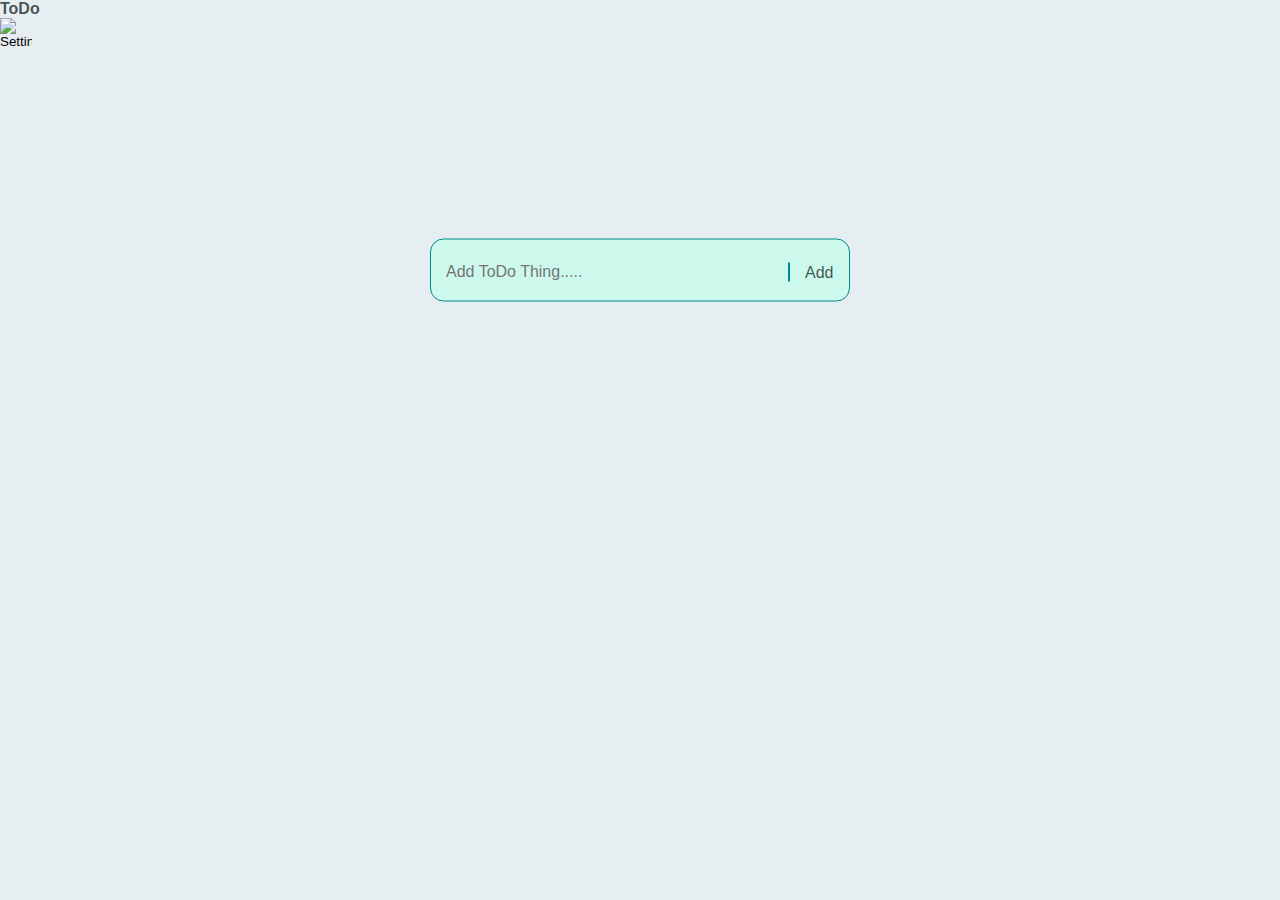
==== main.html @ 45668368 "Todo web app all files uploaded" ====
<!DOCTYPE html>
<html>
    <head>
        <title>Todo List</title>
        <meta name="viewport" content="width=device-width, initial-scale=1.o">
        <meta name="description" content="Free Todo app">
        <meta charset="UTF-8">
        <link rel="icon" type="image/png" href="/Download/icons8-todo-list-32.png">
        <link rel="stylesheet" href="main.css">
        <link rel="stylesheet" href="settingpage.css">
        <link rel="stylesheet" href="headcontainer.css">
        <link rel="stylesheet" href="Todo_Input.css">
        <link rel="stylesheet" href="Todo_container.css">
    </head>
    <body>
        <div class="headcontainer">
            <div class="conhl">
                <ul class="headerlist">
                    <li class="boxheader" id="boxheadertitle">
                        <strong>ToDo
                            <span id="boxheadertitle"></span>
                        </strong>
                    </li>
                    <li class="boxheader">
                        <button onclick="settingon()" class="setting-on-bn" id="setting-on-bn">
                            <img src="/Download/setting_p.png" alt="Setting" style="width: 32px;height: 32px;">
                        </button>
                    </li>
                </ul>
            </div>
        </div>
        <div class="inputform">
            <span class="formtodo">
                <form>
                    <label for="fortodo"></label>
                    <input type="text" id="fortodo" name="fortodo" placeholder="Add ToDo Thing.....">
                </form>
            </span>
            <span class="formbutton">
                <button class="addbn" id="addbn">
                    <span class="inbtwln"></span>Add</button>
                </span>
        </div>
        <div class="storagecon" id="storagecon">
            <div class="inputtoolst" id="inputtoolst">
                <ul class="inputtool">
                    <li class="boxtool">Si.no</li>
                    <li class="boxtool" id="titleContainer">
                        <ul class="title-search" id="title-search">
                            <li class="ts" id="tsTodo">Todo's</li>
                            <li class="ts" id="tsbn">
                                <button class="btn-search" id="btn-search">
                                    <img src="/Download/search.png" style="width:25px;height:25px;" id="btn-Img-search">
                                </button>
                            </li>
                        </ul>
                        <div class="searchContainer" id="searchContainer" style="display: none;">
                            <input class="searchBar" type="text" id = "searchBar" name="searchBar" placeholder="Search ToDO From List">
                            <button id = "searchBarBtn" class = "searchBarBtn">
                                <img src="/Download/search.png" style="width:25px;height:25px;" id="Img-searchBarBtn" onclick = "searchBarText()">
                            </button>
                            <button id = "resetSearchBar" class = "resetSearchBar" onclick="resetSearchBar()">
                                Reset
                            </button>
                        </div>
                    </li>
                    <li class="boxtool">Progress</li>
                    <li class="boxtool">Action</li>
                </ul>
            </div>
        </div>
        <div class="settingpage" id="settingpage">
<!--            <div class="signs">
                <ul class="signslist">
                    <li class="sign">
                        <button class="signbn" id="singin">Sign in</button>
                    </li>
                    <li class="sign">
                        <button class="signbn" id="signup">Sign up</button>
                    </li>
                </ul>
            </div>-->
            <div class="titlechange">
                <div class="titlelist">
                    <span class="title-ch">
                        <input type="text" id="title-ch" class="title-in" maxlength="6" placeholder="Add Word with Todo Title" id="titlemod-in">
                    </span>
                    <span class="title-ch">
                        <button class="title-bn" id="changebn">Change</button>
                    </span>
                </div>
            </div>
<!--           <div class="logout">
                <button class="logoutbn" id="loginbn">Log Out</button>
            </div>-->
        </div>
        <script src="progressbar.js"></script>
        <script src="main.js"></script>
        <script src="settingpage.js"></script>
        <script src="Todo_Input.js"></script>
        <script src="titleNameAdd.js"></script>
    </body>
</html>
---- main.css ----
*{
    margin: 0;
    padding: 0;
    box-sizing: border-box;
}
body{
    background:#e7eef1;
    width: 100vw;
    min-height: 100vh;
}

.headerlist, .formtodo input[type="text"], .addbn, .boxtool{
    font-family: Arial, Helvetica, sans-serif;
    color:rgba(2, 12, 15, 0.712);
    font-size: 1rem;
}
---- settingpage.css ----
.settingpage{
    display: none;
    position: absolute;
    border: 1px solid rgb(0, 138, 138);
    right: 2.5vw;
    top: 10vh;
    left: 67.5vw;
    width: 30vw;
    min-height: 12vh;
    border-radius: 2.5vh;
    padding: 10px;
    background-color: hsla(160, 90%, 88%, 0.1);
    color: rgba(255, 255, 255, 0.05);
    font-size: 1rem;
}

.titlechange{
    display: inline-flex;
    width: 100%;
    min-height: 10vh;
    margin: 1vh 0;
    padding: 2.5px;
    /*border-bottom: 2px solid rgb(0, 138, 138);*/
}

.titlelist{
    width: 100%;
    min-height: 10vh;
    padding: 1.5vh 1.5%;
}

.title-in{
    width: 70%;
    min-height: 7vh;
    border-radius: 1vh;
    background: none;
    border: none;
    padding: 0 10px;
    margin-right: 2%;
    color: rgba(2, 12, 15, 0.712);
    font-size: 1rem;
}

.title-in:focus {
    background-color: white;
}

.title-bn{
    width: 25%;
    min-height: 7vh;
    text-align: center;
    background: none;
    border: none;
    padding: 0 5px;
    font-size: 1rem;
    cursor: pointer;
}

.title-bn:hover{
    background-color: rgb(0, 138, 138);
    border-radius:1.5vh;
    transition: 0.5s;
}


.setting-on-bn{
    display:flex;
    align-items: center;
    justify-content: center;
    border: none;
    background: none;
    border-radius: 50%;
}

.setting-on-bn:hover{
    cursor: pointer;
}

/*

.settingpage{
    display: none;
    position: absolute;
    border: 1px solid rgb(0, 138, 138);
    right: 2.5vw;
    top: 10vh;
    left: 67.5vw;
    width: 30vw;
    min-height: 35vh;
    border-radius: 2.5vh;
    padding: 10px;
    background-color: rgb(221, 240, 237);
    color: rgba(2, 12, 15, 0.712);
    font-size: 1rem;
}

.signslist{
    display: flex;
    list-style-type: none;
    justify-content: space-evenly;
    min-height: 10vh;
    margin: 0 0 2.5vh;
    padding: 2.5px;
    border-bottom: 2px solid rgb(0, 138, 138);
}

.sign{
    min-width: 10vw;
    display: flex;
    align-items: center;
    justify-content: center;
}

.signbn{
    width: 100%;
    height: 100%;
    align-items: center;
    justify-content: center;
    background: none;
    border: none;
    font-size: 1.25rem;
    cursor: pointer;
}

.signbn:hover{
    background-color: rgb(0, 138, 138);
    border-radius:1.5vh;
    transition: 0.5s;
}

.titlechange{
    display: inline-flex;
    width: 100%;
    min-height: 10vh;
    margin: 0 0 2.5vh;
    padding: 2.5px;
    border-bottom: 2px solid rgb(0, 138, 138);
}

.titlelist{
    width: 100%;
    min-height: 10vh;
    padding: 1.5vh 1.5%;
}

.title-in{
    width: 70%;
    min-height: 7vh;
    border-radius: 1vh;
    background: none;
    border: none;
    padding: 0 10px;
    margin-right: 2%;
    color: rgba(2, 12, 15, 0.712);
    font-size: 1rem;
}

.title-in:focus {
    background-color: white;
}

.title-bn, .logoutbn{
    width: 25%;
    min-height: 7vh;
    text-align: center;
    background: none;
    border: none;
    padding: 0 5px;
    font-size: 1rem;
    cursor: pointer;
}

.title-bn:hover, .logoutbn:hover{
    background-color: rgb(0, 138, 138);
    border-radius:1.5vh;
    transition: 0.5s;
}

.logout{
    min-width: 100%;
    display: flex;
    align-items: center;
    justify-content: center;
}

.setting-on-bn{
    display:flex;
    align-items: center;
    justify-content: center;
    border: none;
    background: none;
    border-radius: 50%;
}

.setting-on-bn:hover{
    cursor: pointer;
}

(doesnt needed).setting-on-bn:focus{
    transform: rotate(-180deg);
    transition: 0.5s;
}*/
---- Todo_Input.css ----
.inputform{
    position: absolute;
    display:flex;
    top: 30vh;
    left: 50%;
    transform: translate(-50%, -50%);
    background-color: hsla(160, 90%, 88%, 0.78);
    width: 420px;
    height: 7vh;
    border-radius: 1.5vh;
    border: 1px solid rgb(0, 138, 138);
}

.formtodo input[type="text"], .addbn{
    background: none;
    border:none;
    height: 7vh;
}

.formtodo input[type="text"]{
    width: 332px;
    margin:0 10px 0 15px;
    padding:2px 0;
    outline: none;
    overflow: auto;
}

.addbn{
    width: 52px;
    margin:0 10px 0 0px;
    padding:2px 15px 0 0;
    cursor: pointer;
}

.inbtwln{
    border: 1px solid rgb(0, 138, 138);
    height: 7vh;
    margin: 0 15px 0 0;
    cursor: pointer;
}
 .formbutton:hover{
    background-color: rgb(0, 138, 138);
    border-radius:1.5vh;
    transition: 0.5s;
}
---- Todo_container.css ----
.storagecon{
    display: none;
    width: 95vw;
    min-height: 25vh;
    margin: 28vh 2.5vw;
    border: 1px solid rgb(0, 138, 138);
    background-image:  repeating-radial-gradient( circle at 0 0, transparent 0, #ddf6ed63 40px ), repeating-linear-gradient( #99beb163, #99beb127 );
    border-radius: 2.5vh;
    padding: 1vh 0;
 }

.inputtoolst{
    width: 95%;
    min-height: 5vh;
    margin: 0 2.5vw 1.5vh;
    padding: 0;
}

.inputstore{
    width: 95%;
    min-height: 5vh;
    margin: 0 2.5vw 1.5vh;
    border-radius: 1vh;
    background-color: #85bdaa5b;
}

.boxtool:nth-child(1), .boxtool:nth-child(2), .boxtool:nth-child(3), .boxtool:nth-child(4), .boxstore:nth-child(1), .boxstore:nth-child(2), .boxstore:nth-child(3), .boxstore:nth-child(4){
    display: flex;
    flex: 1;
    align-items: center;
    justify-content: center;
}

.boxstore:nth-child(2){
    display: flex;
    flex: 3 420px;
    flex-wrap:wrap;
    overflow: auto;
    min-height: 5vh;
    align-items: center;
    justify-content: start;
}

.inputtool, .title-search, .inputstoretool{
    display: flex;
    list-style-type: none;
    justify-content: space-between;
    min-height: 5vh;
    margin: 0;
}

.boxtool:nth-child(1), .boxstore:nth-child(1), .ts:nth-child(2){
    flex: 0.5;
}

.boxtool:nth-child(2), .boxstore:nth-child(2), .ts:nth-child(1){
    flex: 3;
}

.actionlist, .title-search{
    display: flex;
    flex: 1;
    justify-content: space-evenly;
}

.actionbox, .ts{
    display: flex;
    align-items: center;
    justify-content: center;
}

.actionboxbn, .btn-search{
    width: 100%;
    height: 100%;
    background: none;
    border: none;
    cursor:pointer;
}

.actionboxbn{
    padding: 2px;
}

.input-container {
    position: relative;
    width: 100%;
  }

.number-input {
    width: 100%;
    padding: 5px;
    border: none;
    background: none;
    border-radius: 5px;
    font-size: 16px;
  }
  
.progress-bar {
    position: absolute;
    min-height: 100%;
    bottom: 0;
    left: 0;
    height: 3px;
    border-radius: 5px;
    background-color:none;
    transition: width 0.5s ease;
    z-index: -1;
}

.searchContainer{
    display: flex;
    width: 100%;
    min-height: 5vh;
    align-items: center;
    justify-content: center;
    padding: 5px 2px;
}

.searchBar{
    flex: 3;
    background: rgba(255, 255, 255, 0.6);
    border-radius: 5px;
    border: 1px solid rgb(0, 138, 138);
    margin: 0 20px;
    min-height: 4.8vh;
    padding: 0 10px;
}

.searchBarBtn{
    flex: 0.2;
    display: flex;
    align-items: center;
    justify-content: center;
    background: none;
    border-radius: 5px;
    border: 1px solid rgb(0, 138, 138);
    margin: 0 20px;
    min-height: 4.8vh;
    cursor: pointer;
}

.resetSearchBar{
    flex: 0.75;
    display: flex;
    align-items: center;
    justify-content: center;
    background: none;
    border-radius: 5px;
    border: 1px solid rgb(0, 138, 138);
    margin: 0 20px;
    min-height: 4.8vh;
    cursor: pointer;
}
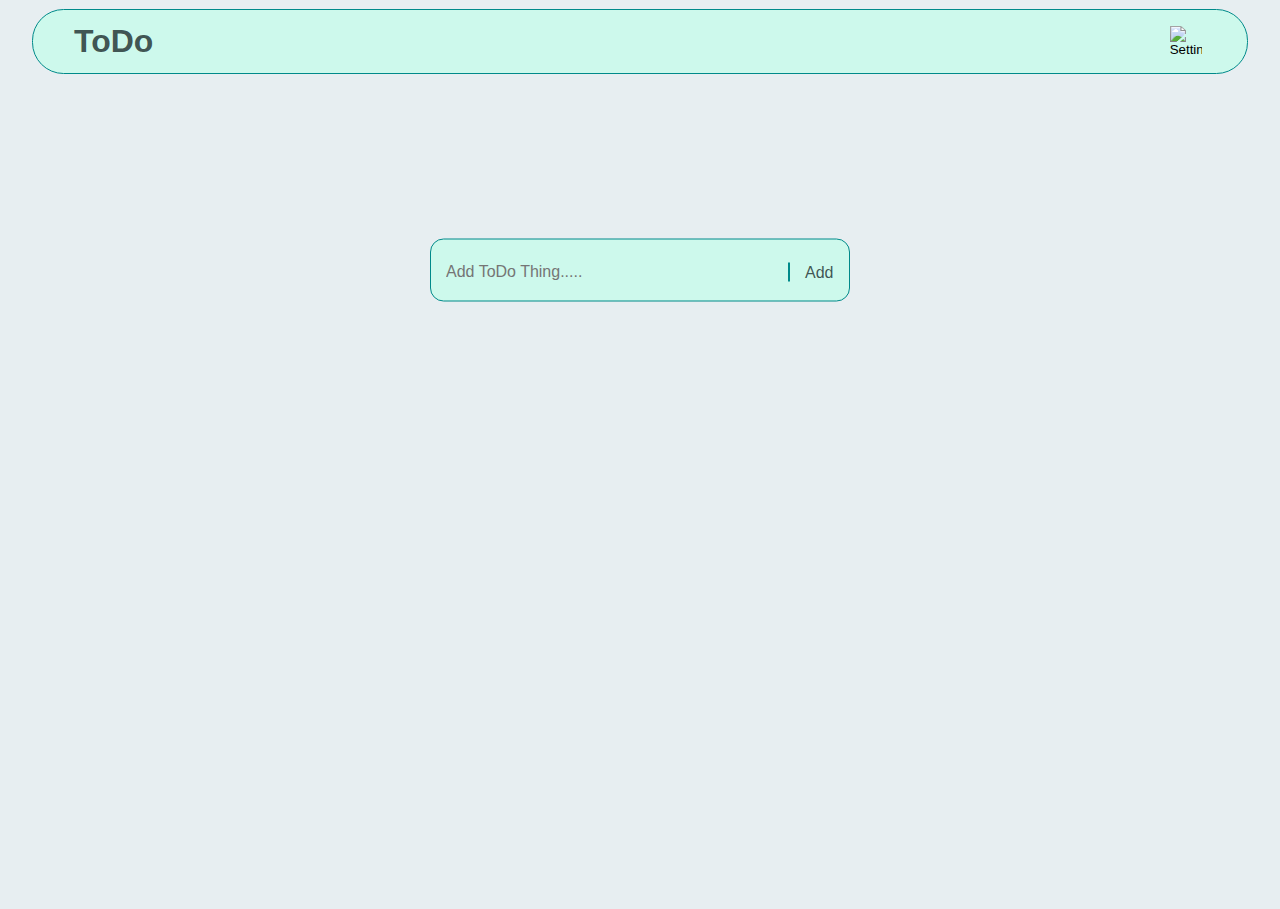
==== commit f301c628: "main.html made changes for update the stylesheet new location" ====
--- a/main.html
+++ b/main.html
@@ -5,12 +5,12 @@
         <meta name="viewport" content="width=device-width, initial-scale=1.o">
         <meta name="description" content="Free Todo app">
         <meta charset="UTF-8">
-        <link rel="icon" type="image/png" href="/Download/icons8-todo-list-32.png">
-        <link rel="stylesheet" href="main.css">
-        <link rel="stylesheet" href="settingpage.css">
-        <link rel="stylesheet" href="headcontainer.css">
-        <link rel="stylesheet" href="Todo_Input.css">
-        <link rel="stylesheet" href="Todo_container.css">
+        <link rel="icon" type="image/png" href="/icons8-todo-list-32.png">
+        <link rel="stylesheet" href="/main.css">
+        <link rel="stylesheet" href="/settingpage.css">
+        <link rel="stylesheet" href="/headcontainer.css">
+        <link rel="stylesheet" href="/Todo_Input.css">
+        <link rel="stylesheet" href="/Todo_container.css">
     </head>
     <body>
         <div class="headcontainer">
--- a/headcontainer.css
+++ b/headcontainer.css
@@ -0,0 +1,41 @@
+.headcontainer{
+    background-color: hsla(160, 90%, 88%, 0.78);
+    width: 95vw;
+    min-height: 7vh;
+    margin: 1vh 2.5vw;
+    border: 1px solid rgb(0, 138, 138);
+    border-radius: 3.5vh;
+    padding: 0%;
+}
+
+.headerlist{
+    display: flex;
+    width: 94.5vw;
+    justify-content: space-between;
+    list-style-type: none;
+}
+
+.boxheader{
+    display: flex;
+    min-height: 7vh;
+    font-size: 1.5rem;
+}
+
+.boxheader:nth-child(1){
+    flex: 2 1;
+    font-size: 2rem;
+    align-items: center;
+    justify-content:left;
+    margin: 0 3.8vw 0 3.2vw;
+}
+
+.boxheader:nth-child(2){
+    flex: 1;
+    font-size: .5em;
+    align-items: center;
+    justify-content: right;
+    margin: 0 3.2vw 0 3.8vw;
+    height: auto;
+    width: auto;
+    
+}
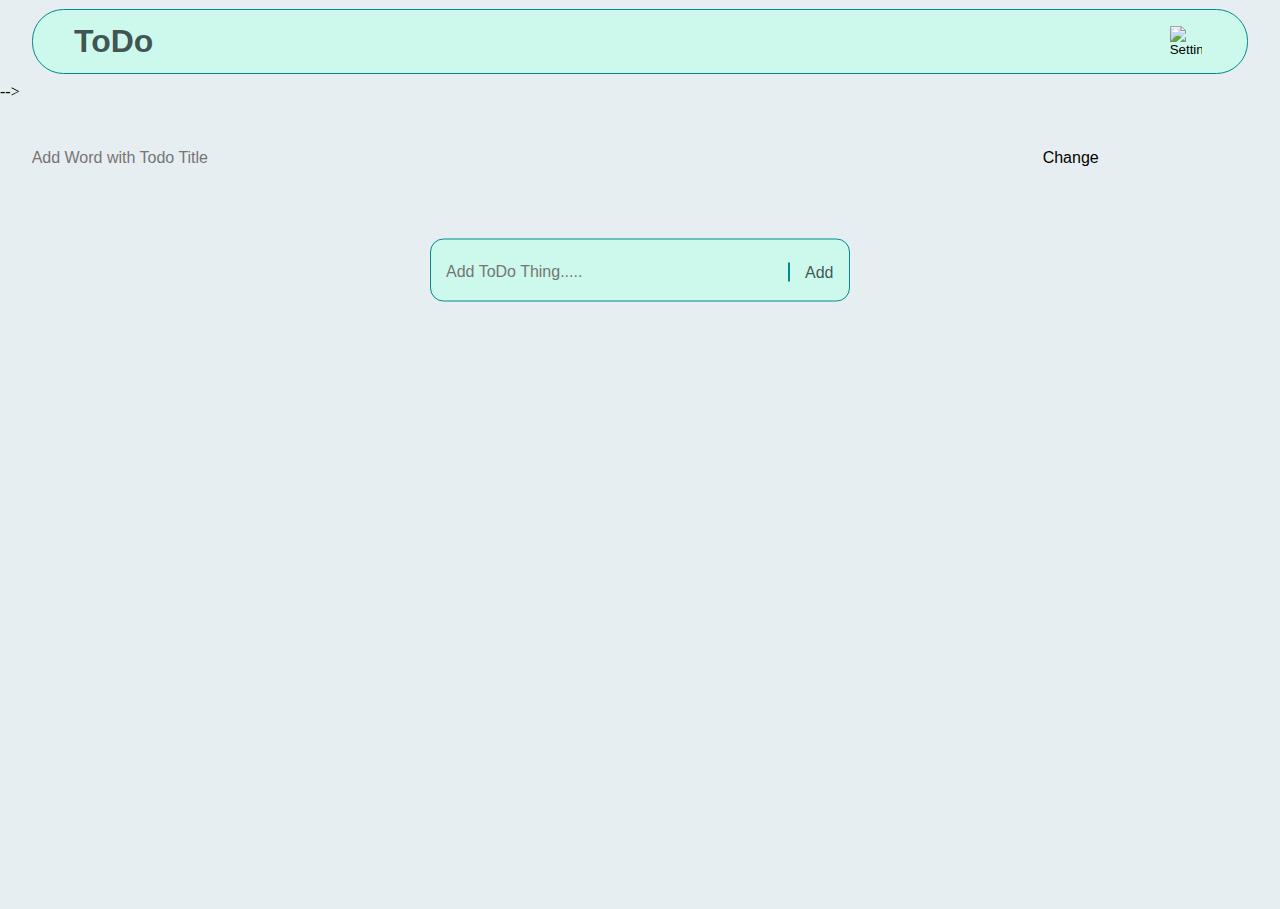
==== commit 567599e0: "comment provided for more readability" ====
--- a/main.html
+++ b/main.html
@@ -13,6 +13,7 @@
         <link rel="stylesheet" href="/Todo_container.css">
     </head>
     <body>
+        <!--headcontainer div element for to hold the too title and setting things-->
         <div class="headcontainer">
             <div class="conhl">
                 <ul class="headerlist">
@@ -29,6 +30,7 @@
                 </ul>
             </div>
         </div>
+        <!--inputform div element for user interacion like input from user to add in storage container(storagecon div element)-->
         <div class="inputform">
             <span class="formtodo">
                 <form>
@@ -41,7 +43,9 @@
                     <span class="inbtwln"></span>Add</button>
                 </span>
         </div>
+        <!--storage container as storagecon div element which is used for storing the many element like header element for storage container and many todo's-->
         <div class="storagecon" id="storagecon">
+            <!--inputtoolst div element for  header element for storage container and search the todo-->
             <div class="inputtoolst" id="inputtoolst">
                 <ul class="inputtool">
                     <li class="boxtool">Si.no</li>
@@ -54,6 +58,7 @@
                                 </button>
                             </li>
                         </ul>
+                        <!--below is for search the todo's content and once search done can reset this to back to normal-->
                         <div class="searchContainer" id="searchContainer" style="display: none;">
                             <input class="searchBar" type="text" id = "searchBar" name="searchBar" placeholder="Search ToDO From List">
                             <button id = "searchBarBtn" class = "searchBarBtn">
@@ -69,16 +74,8 @@
                 </ul>
             </div>
         </div>
+        <!--settingpage now only for title change in headcontainer-->
         <div class="settingpage" id="settingpage">
-<!--            <div class="signs">
-                <ul class="signslist">
-                    <li class="sign">
-                        <button class="signbn" id="singin">Sign in</button>
-                    </li>
-                    <li class="sign">
-                        <button class="signbn" id="signup">Sign up</button>
-                    </li>
-                </ul>
             </div>-->
             <div class="titlechange">
                 <div class="titlelist">
@@ -90,14 +87,11 @@
                     </span>
                 </div>
             </div>
-<!--           <div class="logout">
-                <button class="logoutbn" id="loginbn">Log Out</button>
-            </div>-->
         </div>
-        <script src="progressbar.js"></script>
-        <script src="main.js"></script>
-        <script src="settingpage.js"></script>
-        <script src="Todo_Input.js"></script>
-        <script src="titleNameAdd.js"></script>
+        <script src="/progressbar.js"></script>
+        <script src="/main.js"></script>
+        <script src="/settingpage.js"></script>
+        <script src="/Todo_Input.js"></script>
+        <script src="/titleNameAdd.js"></script>
     </body>
 </html>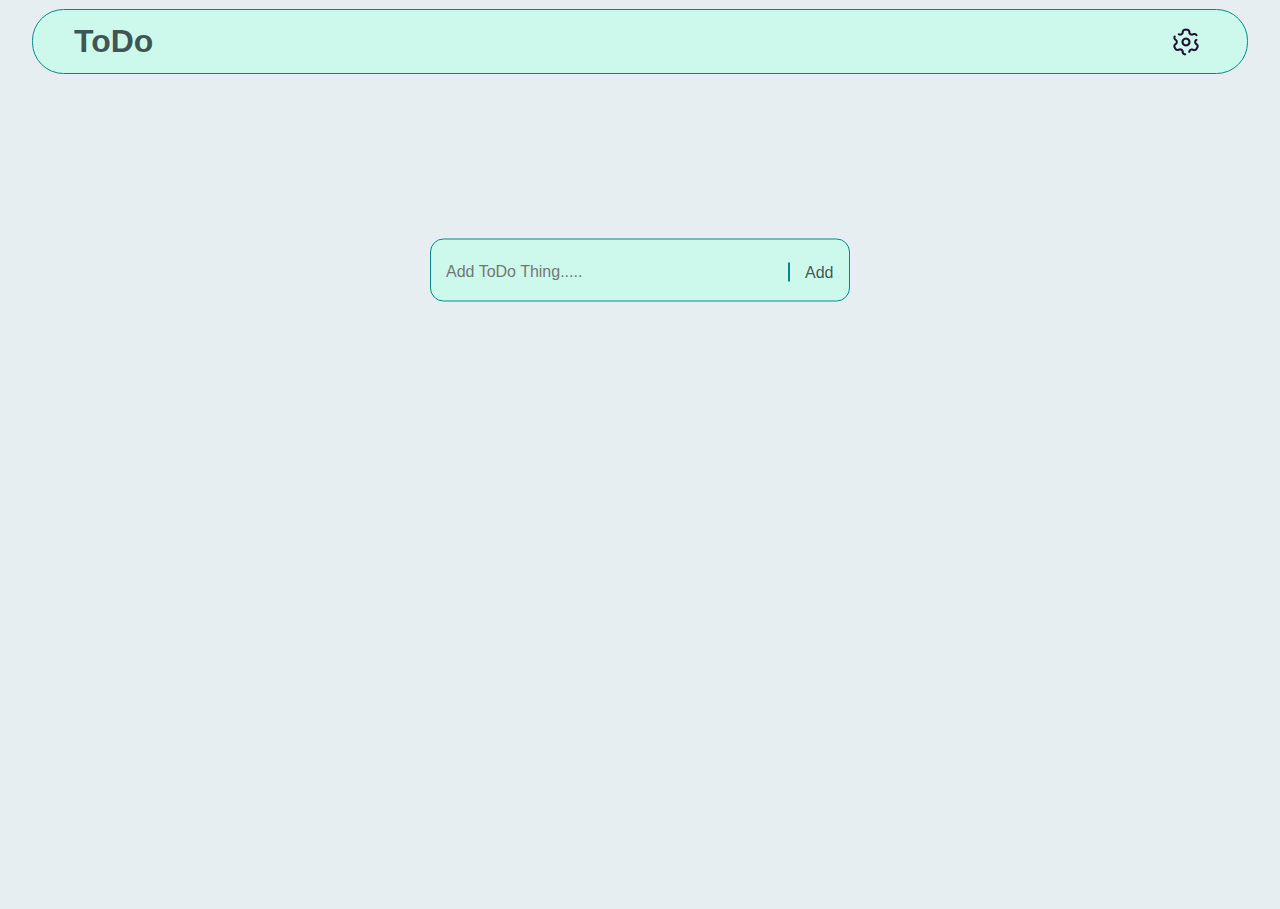
==== commit 751ba5e5: "modfied most of file" ====
--- a/main.html
+++ b/main.html
@@ -24,7 +24,7 @@
                     </li>
                     <li class="boxheader">
                         <button onclick="settingon()" class="setting-on-bn" id="setting-on-bn">
-                            <img src="/Download/setting_p.png" alt="Setting" style="width: 32px;height: 32px;">
+                            <img src="/setting_p.png" alt="Setting" style="width: 32px;height: 32px;">
                         </button>
                     </li>
                 </ul>
@@ -54,7 +54,7 @@
                             <li class="ts" id="tsTodo">Todo's</li>
                             <li class="ts" id="tsbn">
                                 <button class="btn-search" id="btn-search">
-                                    <img src="/Download/search.png" style="width:25px;height:25px;" id="btn-Img-search">
+                                    <img src="/search.png" style="width:25px;height:25px;" id="btn-Img-search">
                                 </button>
                             </li>
                         </ul>
@@ -62,7 +62,7 @@
                         <div class="searchContainer" id="searchContainer" style="display: none;">
                             <input class="searchBar" type="text" id = "searchBar" name="searchBar" placeholder="Search ToDO From List">
                             <button id = "searchBarBtn" class = "searchBarBtn">
-                                <img src="/Download/search.png" style="width:25px;height:25px;" id="Img-searchBarBtn" onclick = "searchBarText()">
+                                <img src="/search.png" style="width:25px;height:25px;" id="Img-searchBarBtn" onclick = "searchBarText()">
                             </button>
                             <button id = "resetSearchBar" class = "resetSearchBar" onclick="resetSearchBar()">
                                 Reset
@@ -76,7 +76,6 @@
         </div>
         <!--settingpage now only for title change in headcontainer-->
         <div class="settingpage" id="settingpage">
-            </div>-->
             <div class="titlechange">
                 <div class="titlelist">
                     <span class="title-ch">
--- a/settingpage.css
+++ b/settingpage.css
@@ -74,129 +74,4 @@
 
 .setting-on-bn:hover{
     cursor: pointer;
-}
-
-/*
-
-.settingpage{
-    display: none;
-    position: absolute;
-    border: 1px solid rgb(0, 138, 138);
-    right: 2.5vw;
-    top: 10vh;
-    left: 67.5vw;
-    width: 30vw;
-    min-height: 35vh;
-    border-radius: 2.5vh;
-    padding: 10px;
-    background-color: rgb(221, 240, 237);
-    color: rgba(2, 12, 15, 0.712);
-    font-size: 1rem;
-}
-
-.signslist{
-    display: flex;
-    list-style-type: none;
-    justify-content: space-evenly;
-    min-height: 10vh;
-    margin: 0 0 2.5vh;
-    padding: 2.5px;
-    border-bottom: 2px solid rgb(0, 138, 138);
-}
-
-.sign{
-    min-width: 10vw;
-    display: flex;
-    align-items: center;
-    justify-content: center;
-}
-
-.signbn{
-    width: 100%;
-    height: 100%;
-    align-items: center;
-    justify-content: center;
-    background: none;
-    border: none;
-    font-size: 1.25rem;
-    cursor: pointer;
-}
-
-.signbn:hover{
-    background-color: rgb(0, 138, 138);
-    border-radius:1.5vh;
-    transition: 0.5s;
-}
-
-.titlechange{
-    display: inline-flex;
-    width: 100%;
-    min-height: 10vh;
-    margin: 0 0 2.5vh;
-    padding: 2.5px;
-    border-bottom: 2px solid rgb(0, 138, 138);
-}
-
-.titlelist{
-    width: 100%;
-    min-height: 10vh;
-    padding: 1.5vh 1.5%;
-}
-
-.title-in{
-    width: 70%;
-    min-height: 7vh;
-    border-radius: 1vh;
-    background: none;
-    border: none;
-    padding: 0 10px;
-    margin-right: 2%;
-    color: rgba(2, 12, 15, 0.712);
-    font-size: 1rem;
-}
-
-.title-in:focus {
-    background-color: white;
-}
-
-.title-bn, .logoutbn{
-    width: 25%;
-    min-height: 7vh;
-    text-align: center;
-    background: none;
-    border: none;
-    padding: 0 5px;
-    font-size: 1rem;
-    cursor: pointer;
-}
-
-.title-bn:hover, .logoutbn:hover{
-    background-color: rgb(0, 138, 138);
-    border-radius:1.5vh;
-    transition: 0.5s;
-}
-
-.logout{
-    min-width: 100%;
-    display: flex;
-    align-items: center;
-    justify-content: center;
-}
-
-.setting-on-bn{
-    display:flex;
-    align-items: center;
-    justify-content: center;
-    border: none;
-    background: none;
-    border-radius: 50%;
-}
-
-.setting-on-bn:hover{
-    cursor: pointer;
-}
-
-(doesnt needed).setting-on-bn:focus{
-    transform: rotate(-180deg);
-    transition: 0.5s;
-}*/+}